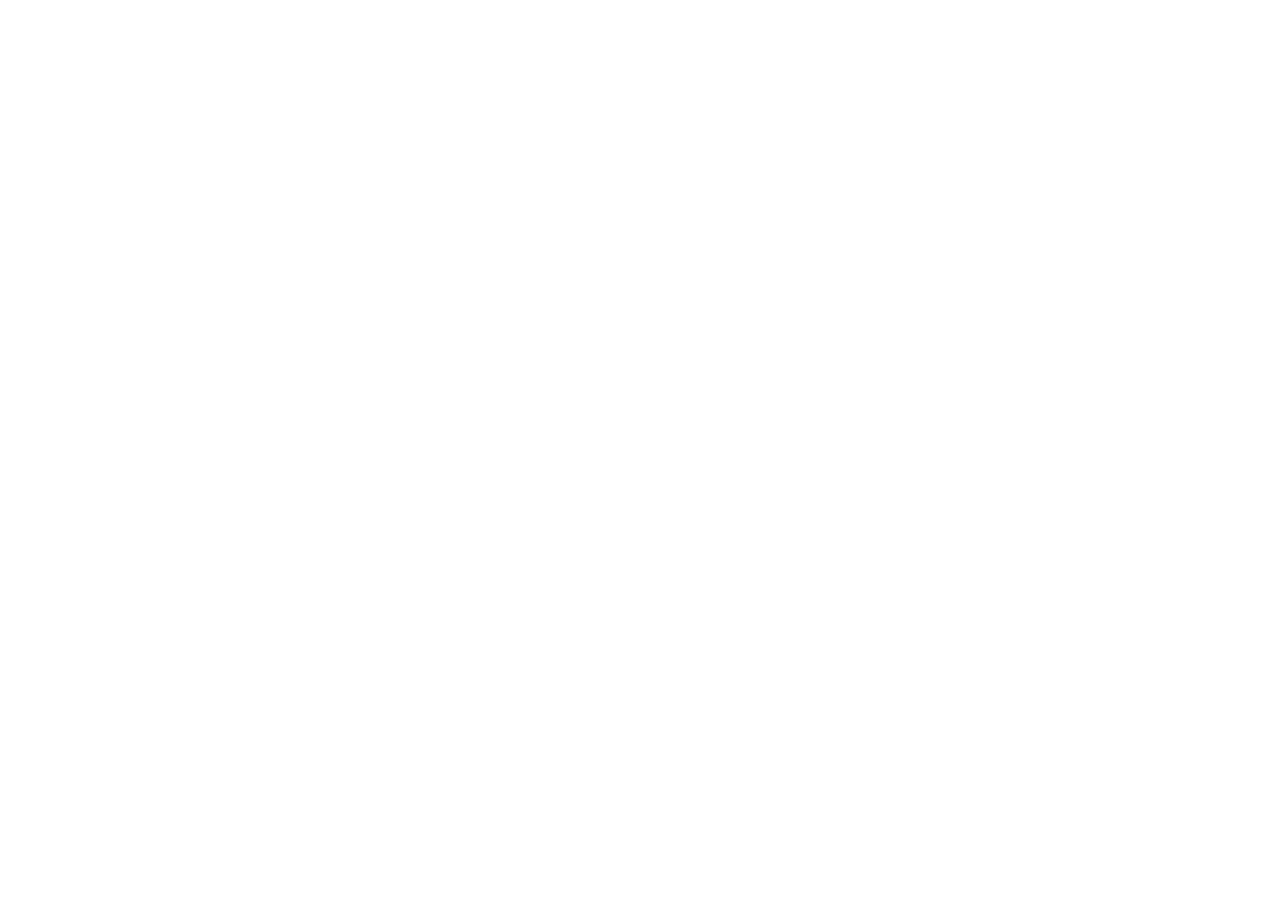
==== docs/index.html @ 50f0ea2b "index.js, style.css" ====
<!DOCTYPE html>
<html lang="en">
<head>
  <meta charset="UTF-8">
  <link rel="stylesheet" href="lib/stylesheet/style.css">
  <link rel="stylesheet" href="lib/stylesheet/darcula.css">
  <!--<link rel="stylesheet" href="//maxcdn.bootstrapcdn.com/bootstrap/3.3.2/css/bootstrap.min.css">-->
  <title>partial JS</title>
</head>
<body>
<!--<script src="//rawgit.com/marpple/abc-functional-javascript/master/abc.js"></script>-->
<script src="//rawgit.com/marpple/partial.js/master/partial.js"></script>
<script src="//code.jquery.com/jquery-2.2.4.min.js"></script>
<script src="lib/javascript/highlight.pack.js"></script>
<script src="lib/javascript/index.js"></script>
</body>
</html>
---- docs/lib/stylesheet/style.css ----
/* side bar */
#sidebar {
  padding: 5px 30px;

  background-color: white;
  position: fixed;
  top: 0;
  left: 0;
  bottom: 0px;
  width: 200px;
  height: 100%;
  overflow-y: auto;
  overflow-x: hidden;
  border-right: 1px solid rgba(0, 0, 0, 0.14);
  /*box-sizing: border-box;*/
}

#sidebar #logo {

}

#sidebar #listbar {
  /*background-color: #1abc9c;*/
}
#sidebar #listbar ul {
  /*background-color: #66d9ef;*/
  list-style: none;
  margin: 0;
  padding: 0;
}

#grouplist > li > .gr_title {
  font-size: 24px;
}

#grouplist a {
  text-decoration: none;
}


/*#sidebar #listbar ul#funclist li {*/
  /*list-style: none;*/
/*}*/

#sidebar #about {


}


/* container */

#container {
  padding: 0 0 0 300px;
  width: 100%;


  /*지울꺼*/
  background-color: lightgoldenrodyellow;
  height: 1000px;
}
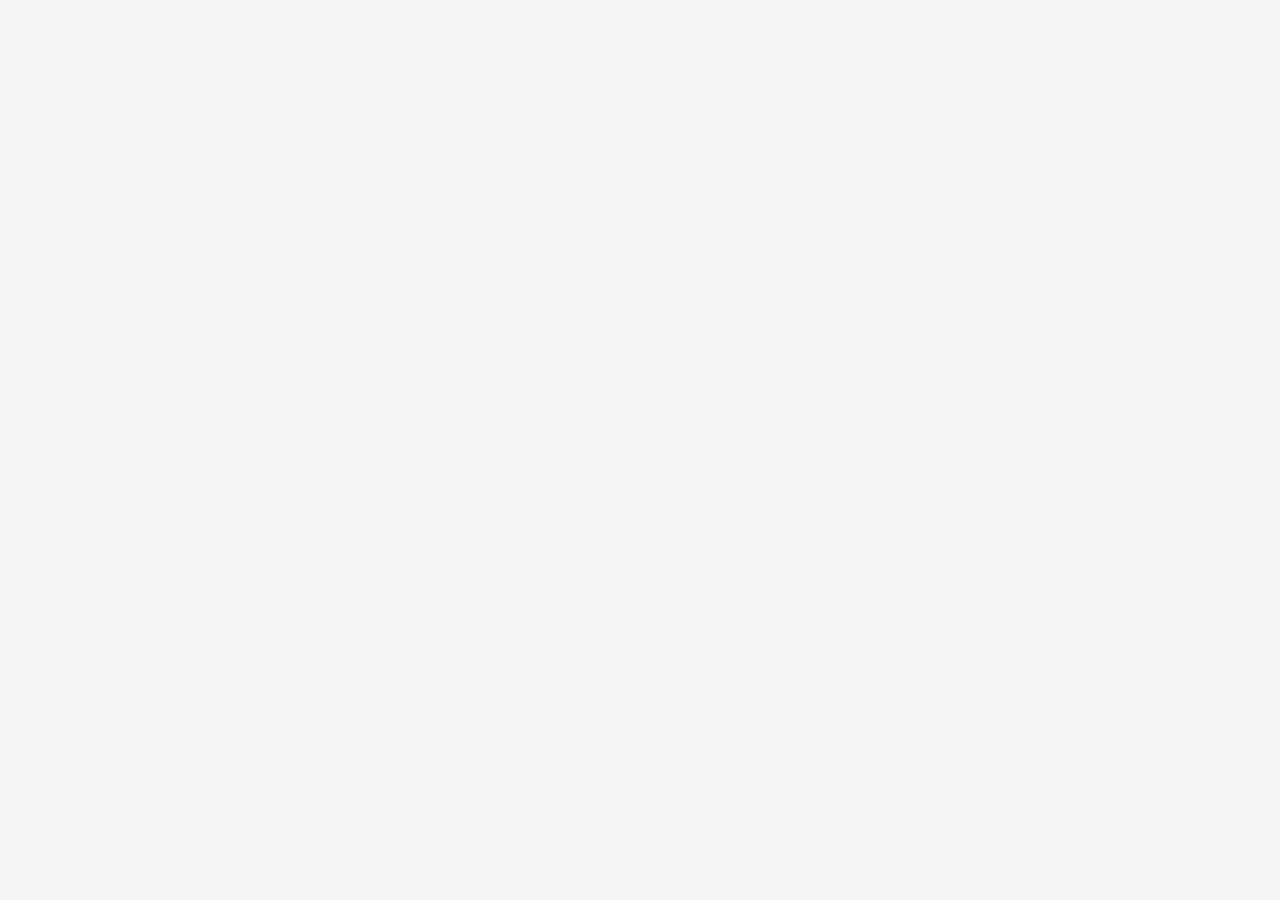
==== commit f61ba470: "UI 개선 작업(1)" ====
--- a/docs/index.html
+++ b/docs/index.html
@@ -11,7 +11,8 @@
 <!--<script src="//rawgit.com/marpple/abc-functional-javascript/master/abc.js"></script>-->
 <script src="//rawgit.com/marpple/partial.js/master/partial.js"></script>
 <script src="//code.jquery.com/jquery-2.2.4.min.js"></script>
+<script src="lib/data/data.js"></script>
+<script src="lib/javascript/index.js"></script>
 <script src="lib/javascript/highlight.pack.js"></script>
-<script src="lib/javascript/index.js"></script>
 </body>
 </html>--- a/docs/lib/stylesheet/style.css
+++ b/docs/lib/stylesheet/style.css
@@ -1,65 +1,138 @@
-
+body {
+  background-color: whitesmoke;
+  font-size: 14px;
+}
 
 /* side bar */
-#sidebar {
-  padding: 5px 30px;
-
+#side_wrapper {
   background-color: white;
   position: fixed;
   top: 0;
   left: 0;
-  bottom: 0px;
-  width: 200px;
+  bottom: 0;
+  width: 240px;
   height: 100%;
   overflow-y: auto;
   overflow-x: hidden;
   border-right: 1px solid rgba(0, 0, 0, 0.14);
-  /*box-sizing: border-box;*/
+}
+#side_wrapper > #sidebar {
+  padding: 5px 30px;
 }
 
-#sidebar #logo {
+#side_wrapper > #about {
+  padding: 5px 30px;
+  border-top: 1px solid rgba(0, 0, 0, 0.14);
+}
 
+#side_wrapper > #about ul {
+  padding: 0;
+}
+
+#side_wrapper > #about li {
+  display: inline;
+  margin-right: 5px;
+}
+
+#about > #copyright {
+  font-weight: bold;
+}
+
+#sidebar > #logo {
+
+}
+
+#search > input {
+  outline-style: none;
+  font-size: 14px;
+  padding: 5px;
 }
 
 #sidebar #listbar {
   /*background-color: #1abc9c;*/
+  margin-top : 15px;
+
 }
 #sidebar #listbar ul {
   /*background-color: #66d9ef;*/
   list-style: none;
   margin: 0;
-  padding: 0;
+  padding: 0 0 10px 0;
 }
 
-#grouplist > li > .gr_title {
-  font-size: 24px;
+/*#listbar > .grouplist {*/
+  /*margin-bottom: 10px;*/
+/*}*/
+
+#listbar .gr_title {
+  font-size: 18px;
+  font-weight: bold;
 }
 
-#grouplist a {
-  text-decoration: none;
+#listbar a:hover {
+  /*text-decoration: underline;*/
+  font-weight: bold;
 }
 
-
-/*#sidebar #listbar ul#funclist li {*/
-  /*list-style: none;*/
-/*}*/
-
-#sidebar #about {
-
-
+#listbar a {
+  text-decoration: none;
+  color: black;
+  cursor: hand;
 }
 
 
 /* container */
+#container {
+  position: fixed;
+  top: 0;
+  bottom: 0;
+  left: 241px;
+  right: 0;
+  overflow: auto;
+}
 
-#container {
-  padding: 0 0 0 300px;
-  width: 100%;
+#container > #section_container {
+  margin: 30px 300px 50px 50px;
+  max-width: 900px;
+  min-width: 700px;
+}
 
+#section_container > .outer_section {
+  padding: 20px;
+  border-bottom: 1px solid gainsboro;
+}
 
-  /*지울꺼*/
-  background-color: lightgoldenrodyellow;
-  height: 1000px;
+#section_container > .outer_section:last-child {
+  border-bottom: none;
+}
+
+.outer_section > .gr_title {
+  font-size: 22px;
+}
+
+.outer_section > .inner_section {
+}
+
+.inner_section > .func_title {
+  font-size: 17px;
 }
 
 
+#section_container code {
+  color: #333;
+  background-color: #fff;
+  font-family: Menlo, "Bitstream Vera Sans Mono", "DejaVu Sans Mono", Monaco, Consolas, monospace;
+}
+
+#section_container small {
+  font-size: 60%;
+  padding-left: 10px;
+  font-family: Menlo, "Bitstream Vera Sans Mono", "DejaVu Sans Mono", Monaco, Consolas, monospace;
+}
+
+
+
+/* 지우개 */
+/*div {*/
+  /*border: 1px grey solid;*/
+/*}*/
